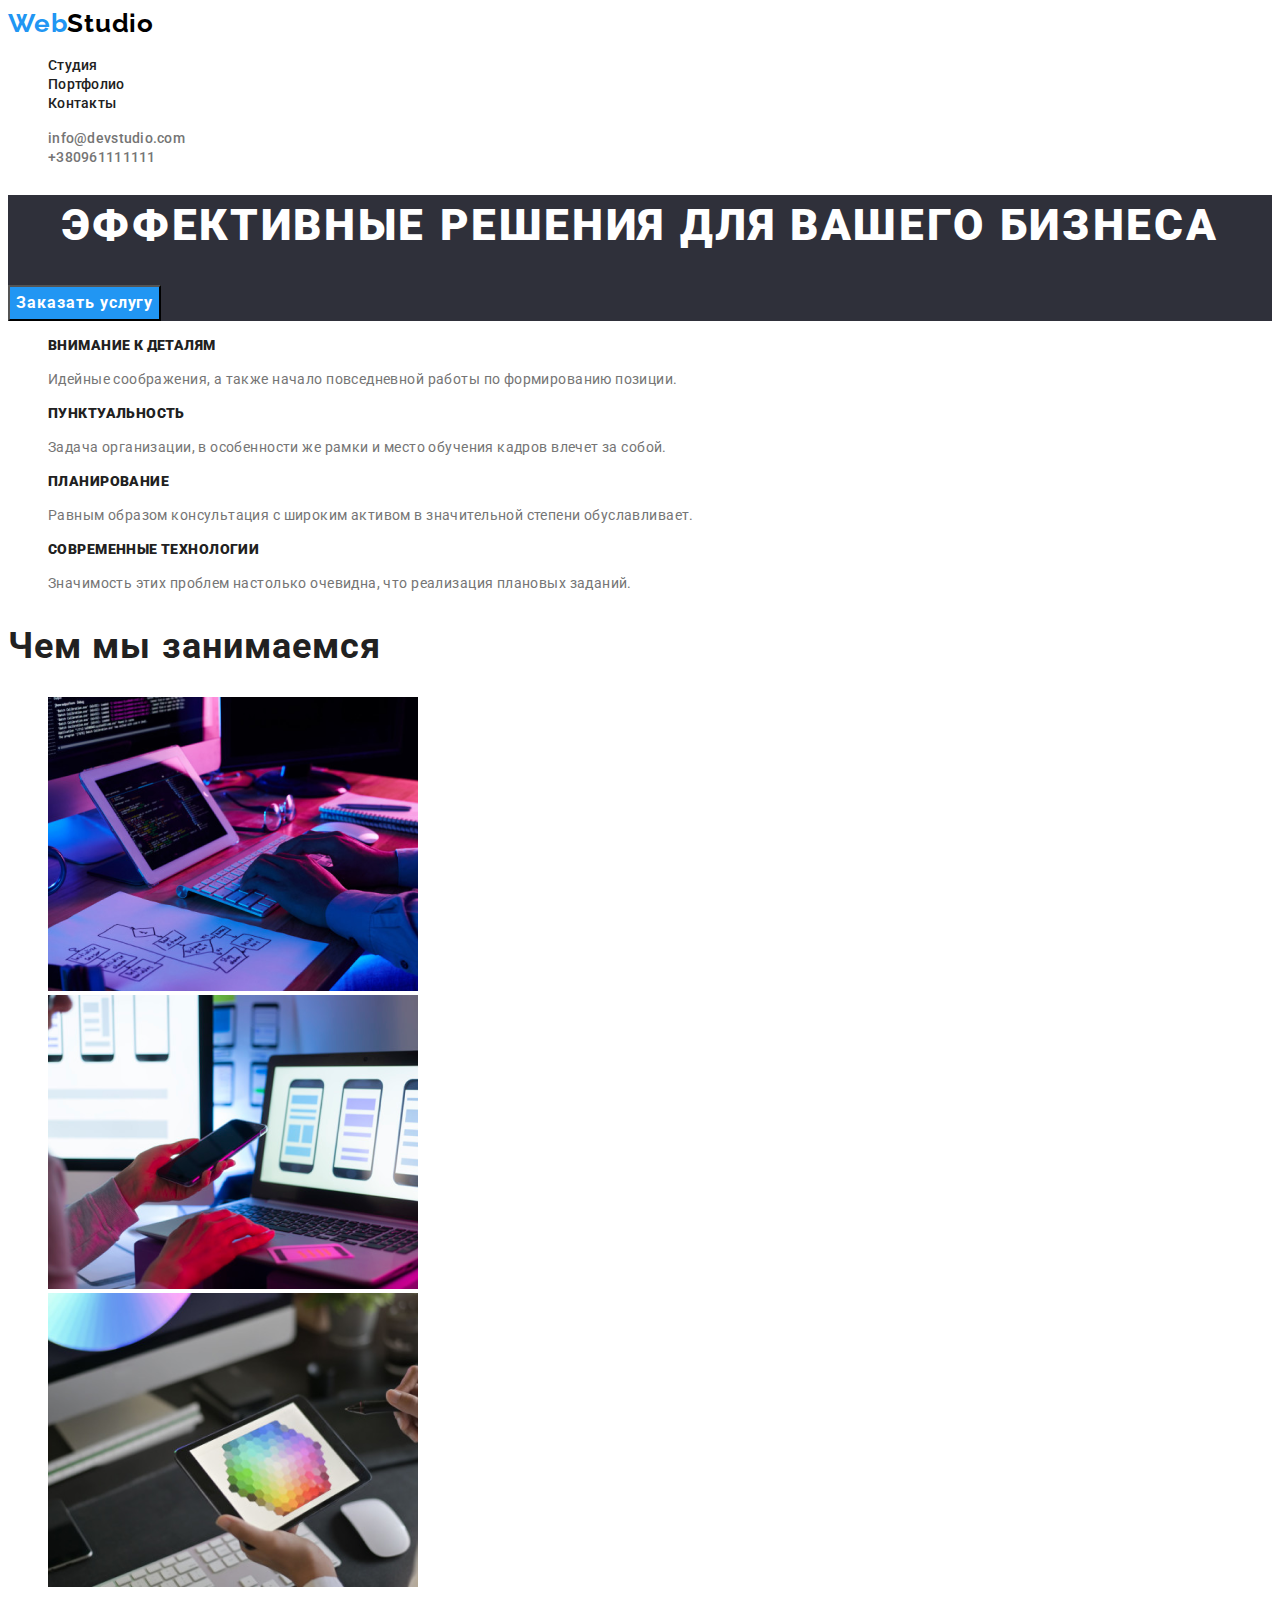
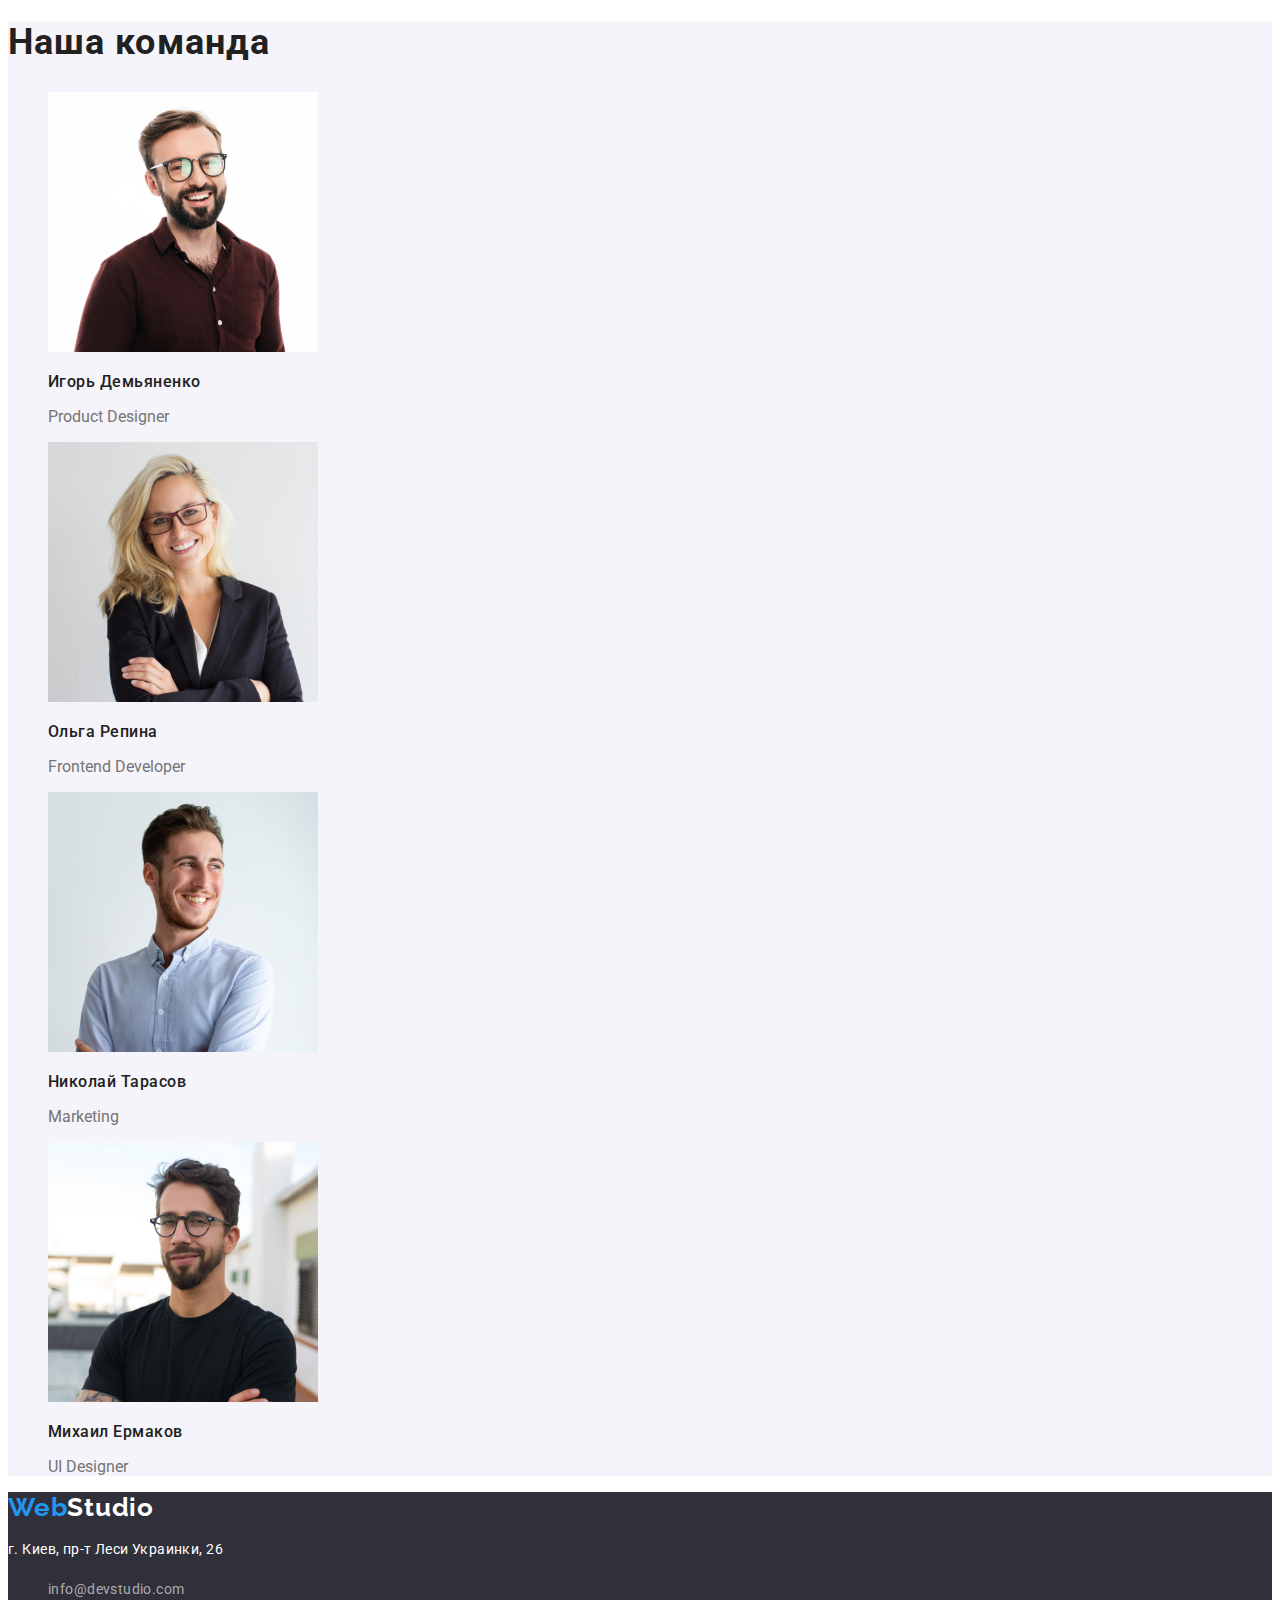
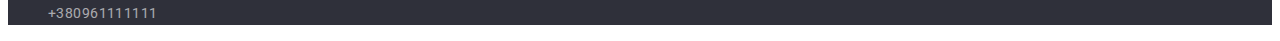
==== index.html @ ec7efd7a "Add files via upload" ====
<!DOCTYPE html>
    <html lang="ru">
    <head>
        <meta charset="UTF-8">
        <meta http-equiv="X-UA-Compatible" content="IE=edge">
        <meta name="viewport" content="width=device-width, initial-scale=1.0">
        <title>Студия</title>
        <link rel="preconnect" href="https://fonts.googleapis.com">
        <link rel="preconnect" href="https://fonts.gstatic.com" crossorigin>
        <link href="https://fonts.googleapis.com/css2?family=Raleway:wght@700&family=Roboto:wght@400;500;700;900&display=swap"
        rel="stylesheet">
        <link rel="stylesheet" href="/css/styles.css">

    </head>
    <body>
        <!--header-->
        <header>
            <nav>
                <a href="/index.html" class="logo"><span class="web">Web</span>Studio</a>
                <ul class="site-nav">
                    <li>
                        <a href="/index.html" class="current-page">Студия</a>
                    </li>
                    <li>
                        <a href="/Portfolio.html">Портфолио</a>
                    </li>
                    <li>
                        <a href="">Контакты</a>
                    </li>
                </ul>
            </nav>

            <ul class="connection">
                <li class=""> <a href="mailto:info@devstudio.com">info@devstudio.com</a></li>
                <li class=""> <a href="tel:+380961111111">+380961111111</a></li>
            </ul>

        </header>




        <!--Main-->
        <main>

            <section class="hero">
                <H1 class="hero-title"> <b>Эффективные решения для вашего бизнеса</b> </H1>
                <button type="button" class="button">Заказать услугу</button>
                
            </section>

            <!--Advantages-->

            <section>
                <ul>
                    <li>
                        <h3 class="advantage-title">
                            <b>Внимание к деталям</b>                    
                        </h3>
                        <p class="advantage-text">Идейные соображения, а также начало повседневной работы по формированию позиции.</p>
                    </li>
                    <li>
                        <h3 class="advantage-title">
                            <b>Пунктуальность</b>
                        </h3>
                        <p class="advantage-text">Задача организации, в особенности же рамки и место обучения кадров влечет за собой.</p>
                    </li>
                    <li>
                        <h3 class="advantage-title">
                            <b>Планирование</b>
                        </h3>
                        <p class="advantage-text">Равным образом консультация с широким активом в значительной степени обуславливает.</p>
                    </li>
                    <li>
                        <h3 class="advantage-title">
                            <b>Современные технологии</b>
                        </h3>
                        <p class="advantage-text">Значимость этих проблем настолько очевидна, что реализация плановых заданий.</p>
                    </li>
                </ul>
            
            </section>

            <!--Services-->

            <section>
                <h2 class="section-title">Чем мы занимаемся</h2>
                <ul>
                    <li>
                        <img src="/img/img (1).png" width=370 height="294" alt=" ">
                    </li>
                    <li>
                        <img src="/img/img (3).png" width=370 height="294" alt="">
                    </li>
                    <li>
                        <img src="/img/img (2).png" width=370 height="294" alt="">
                    </li>
                </ul>
            
            </section>

            <!--Our team-->

            <section class="stuff-section">
                <h2 class="section-title">Наша команда</h2>

                <ul>
                    <li>
                        <img src="/img/stuff 1.jpg" width=270 height="260" alt="">
                        <h3 class="stuff-title" >Игорь Демьяненко</h3>
                        <p class="syuff-text" > Product Designer</p>

                    </li>
                    <li>
                        <img src="/img/stuff 2.jpg"  width=270 height="260" alt="">
                        <h3 class="stuff-title">Ольга Репина</h3>
                        <p class="syuff-text">Frontend Developer</p>
                    
                    </li>
                    <li>
                        <img src="/img/stuff 3.jpg" width=270 height="260" alt="">
                        <h3 class="stuff-title">Николай Тарасов</h3>
                        <p class="syuff-text">Marketing</p>
                    
                    </li>
                    <li>
                        <img src="/img/stuff 4.jpg" width=270 height="260" alt="">
                        <h3 class="stuff-title">Михаил Ермаков</h3>
                        <p class="syuff-text">UI Designer</p>
                    
                    </li>
                </ul>
            
            </section>

            

        </main>




        <footer class="footer">
            <a href="/index.html" class="logo"><span class="web">Web</span><span class="studio">Studio</span></a>
            <address>
                <p class="address">г. Киев, пр-т Леси Украинки, 26</p>
                <ul class="footer-connection">                    
                    <li><a href="mailto:info@devstudio.com ">info@devstudio.com</a></li>
                    <li><a href="tel:+380961111111">+380961111111</a></li>
                    
                </ul>
            </address>
    
        </footer>


        
    </body>
    </html>
---- css/styles.css ----
/* main text color: #757575;*/
/* secondary text color: #212121;  */
/* белый #FFFFFF */
/* акцент синий #2196F3 */
/* первичный цвет фона #E5E5E5; */
/* вторичный цвет фона #2F303A; */
/* цвет фона наша команда #F5F4FA */


:root {
    --primary-text-color: #757575;
    --secondary-text-color: #212121;
    --accent-color: #2196F3;
    --accent-second-color: #FFFFFF;
    --primary-background-color: #e5e5e5;
    --secondary-background-color: #2F303A;
    --stuff-background-color: #F5F4FA:
}


body {
    background-color: #FFFFFF;
    color: var(--primary-text-color);
    font-family: Roboto, sans-serif;
    }
ul {list-style: none;
}    


.logo {
    font: Raleway;
    font-family: 'Raleway';
font-style: normal;
font-weight: 700;
font-size: 26px;
line-height: 31px;
letter-spacing: 0.03em;
text-decoration: none;
color: #000000;
}

.web {
    color: var(--accent-color);
}

.site-nav a {
    font-family: 'Roboto';
font-style: normal;
font-weight: 500;
font-size: 14px;
line-height: 16px;
letter-spacing: 0.02em;
color: var(--secondary-text-color);
text-decoration: none;
}

.site-nav a:hover,
.site-nav a:focus {
    color: var(--accent-color);
}



.connection a{
font-family: 'Roboto';
font-style: normal;
font-weight: 500;
font-size: 14px;
line-height: 16px;
letter-spacing: 0.02em;
color: var(--primary-text-color);
text-decoration: none;
}
.connection a:hover,
.connection a:focus {
    color: var(--accent-color);
}

.current-page{
color: var(--accent-color);
}

/* Main */
.hero{
    background-color: var(--secondary-background-color);
}

.hero-title{
    font-family: 'Roboto';
font-style: normal;
font-weight: 900;
font-size: 44px;
line-height: 60px;
text-align: center;
letter-spacing: 0.06em;
text-transform: uppercase;
color: var(--accent-second-color);
}

.button{
    font-family: 'Roboto';
    font-style: normal;
    font-weight: 700;
    font-size: 16px;
    line-height: 30px;
    /* identical to box height, or 188% */
    
    display: flex;
    align-items: center;
    text-align: center;
    letter-spacing: 0.06em;
    background-color: var(--accent-color);
    color: var(--accent-second-color);
    cursor: pointer;
}

/* Advantage */
.advantage-title{
font-family: 'Roboto';
font-style: normal;
font-weight: 700;
font-size: 14px;
line-height: 16px;
letter-spacing: 0.03em;
text-transform: uppercase;
color: var(--secondary-text-color);
}

.advantage-text {
    font-family: 'Roboto';
font-style: normal;
font-weight: 400;
font-size: 14px;
line-height: 24px;
letter-spacing: 0.03em;

}

.section-title{
    font-family: 'Roboto';
font-style: normal;
font-weight: 700;
font-size: 36px;
line-height: 42px;
/* text-align: center; */
letter-spacing: 0.03em;
color: var(--secondary-text-color);
}


.stuff-section{
    background-color: #F5F4FA;
}
.stuff-title{
    font-family: 'Roboto';
font-style: normal;
font-weight: 500;
font-size: 16px;
line-height: 19px;
/* identical to box height */

/* text-align: center; */
letter-spacing: 0.03em;
color: var(--secondary-text-color);
}

.stuff-text{
font-family: 'Roboto' sans-serif;
font-style: normal;
font-weight: 400;
font-size: 16px;
line-height: 19px;
/* identical to box height */

/* text-align: center; */
letter-spacing: 0.03em;
color: var(--primary-text-color);
}

/* Footer */

.footer{
background-color: #2F303A;
color:var(--accent-second-color);
}
.studio{
font-family: 'Raleway' sans-serif;
font-style: normal;
font-weight: 700;
font-size: 26px;
line-height: 31px;
letter-spacing: 0.03em;
color: var(--accent-second-color);

}
.address{
font-family: 'Roboto' sans-serif;
font-style: normal;
font-weight: 400;
font-size: 14px;
line-height: 24px;
letter-spacing: 0.03em;
color: var(--accent-second-color);
}

.footer-connection a{
font-style: normal;
font-weight: 400;
font-size: 14px;
line-height: 24px;
letter-spacing: 0.03em;
color: rgba(255, 255, 255, 0.6);
text-decoration: none;
}

.footer-connection a:hover,
.footer-connection a:focus {
color: var(--accent-color);
text-decoration: none;
}


/* Portfolio */


.btn{
font-family: 'Roboto' sans-serif;
font-style: normal;
font-weight: 500;
font-size: 16px;
line-height: 26px;
text-align: center;
letter-spacing: 0.03em;
color: var(--secondary-text-color);
background: #F5F4FA;
border-radius: 4px;
text-decoration: none;
cursor: pointer;
}

.btn:focus,
.btn:hover {
    background: var(--accent-color);
    color: var(--accent-second-color);
}
.project-title{
font-family: 'Roboto' sans-serif;
font-style: normal;
font-weight: 700;
font-size: 18px;
line-height: 36px;

letter-spacing: 0.06em;
color: var(--secondary-text-color);

}

.project-text{
font-family: 'Roboto' sans-serif;
font-style: normal;
font-weight: 400;
font-size: 16px;
line-height: 30px;
letter-spacing: 0.03em;
color:var(--primary-text-color);

}
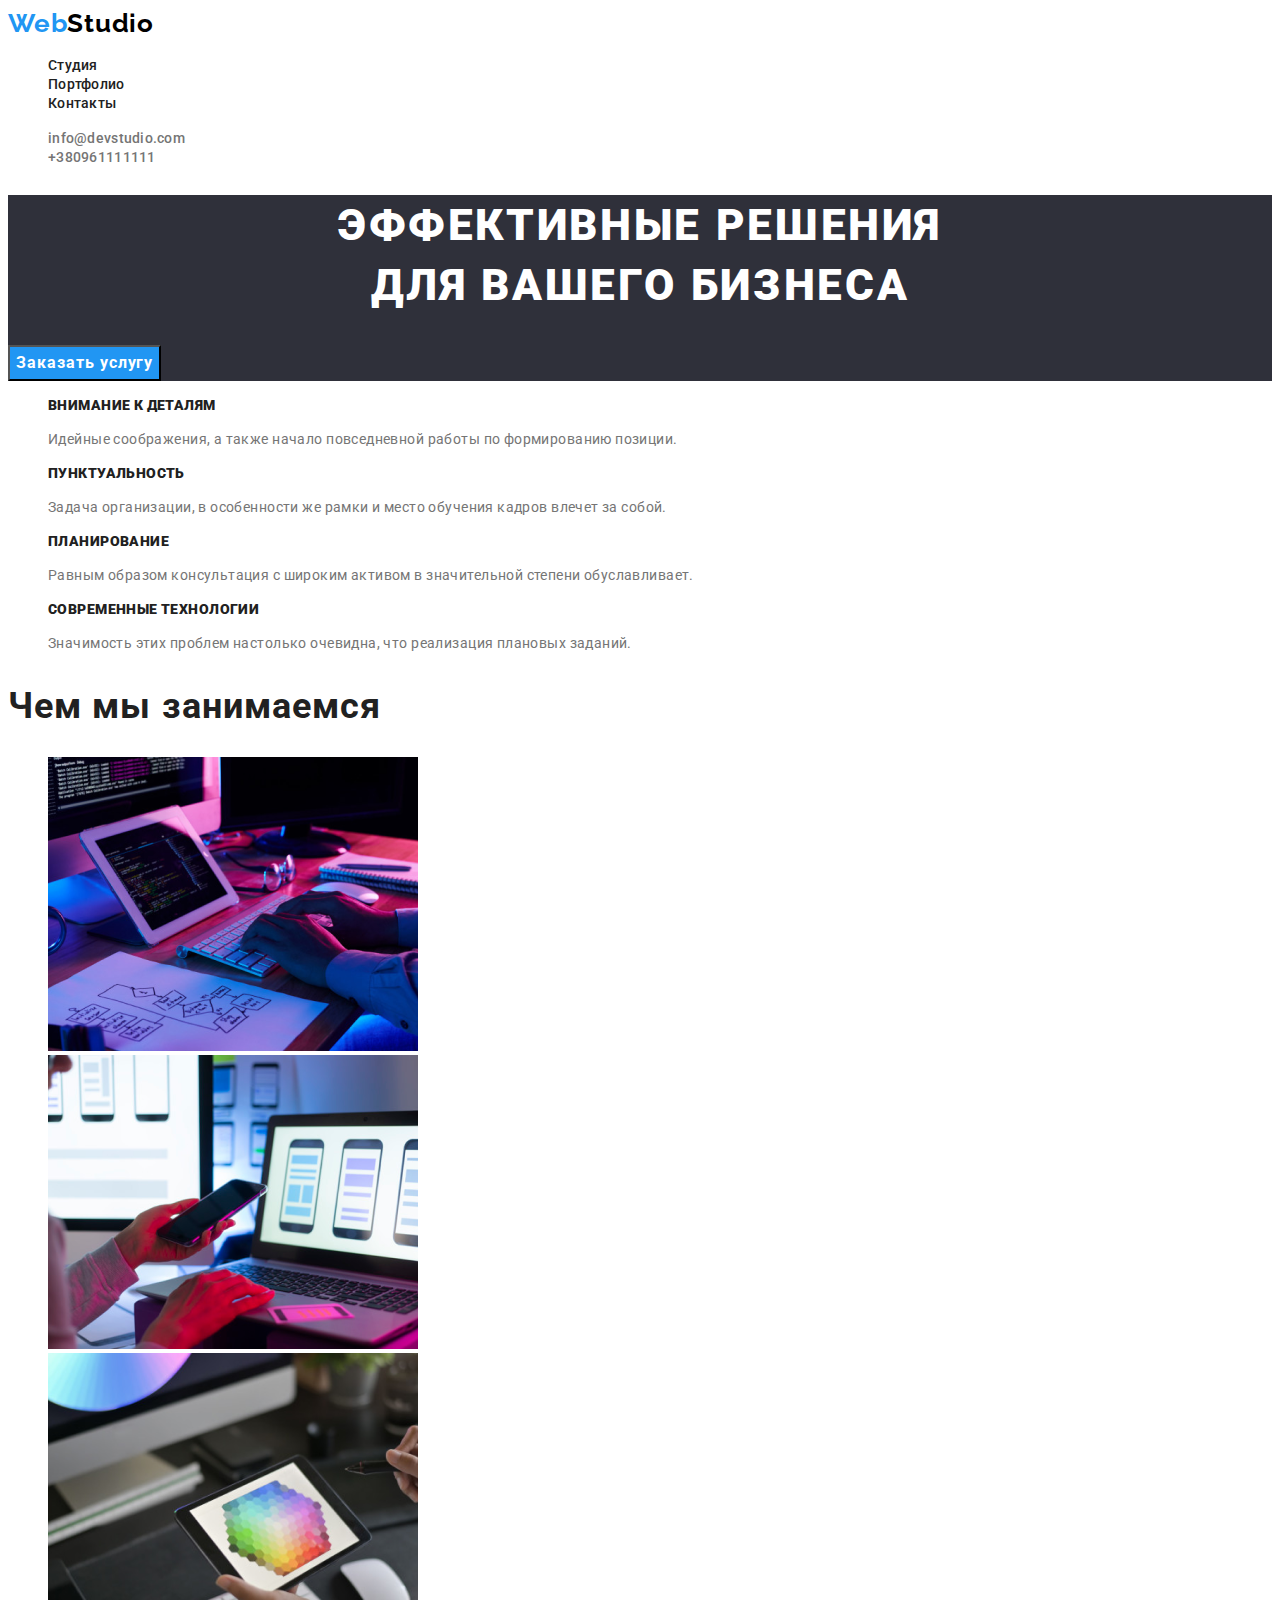
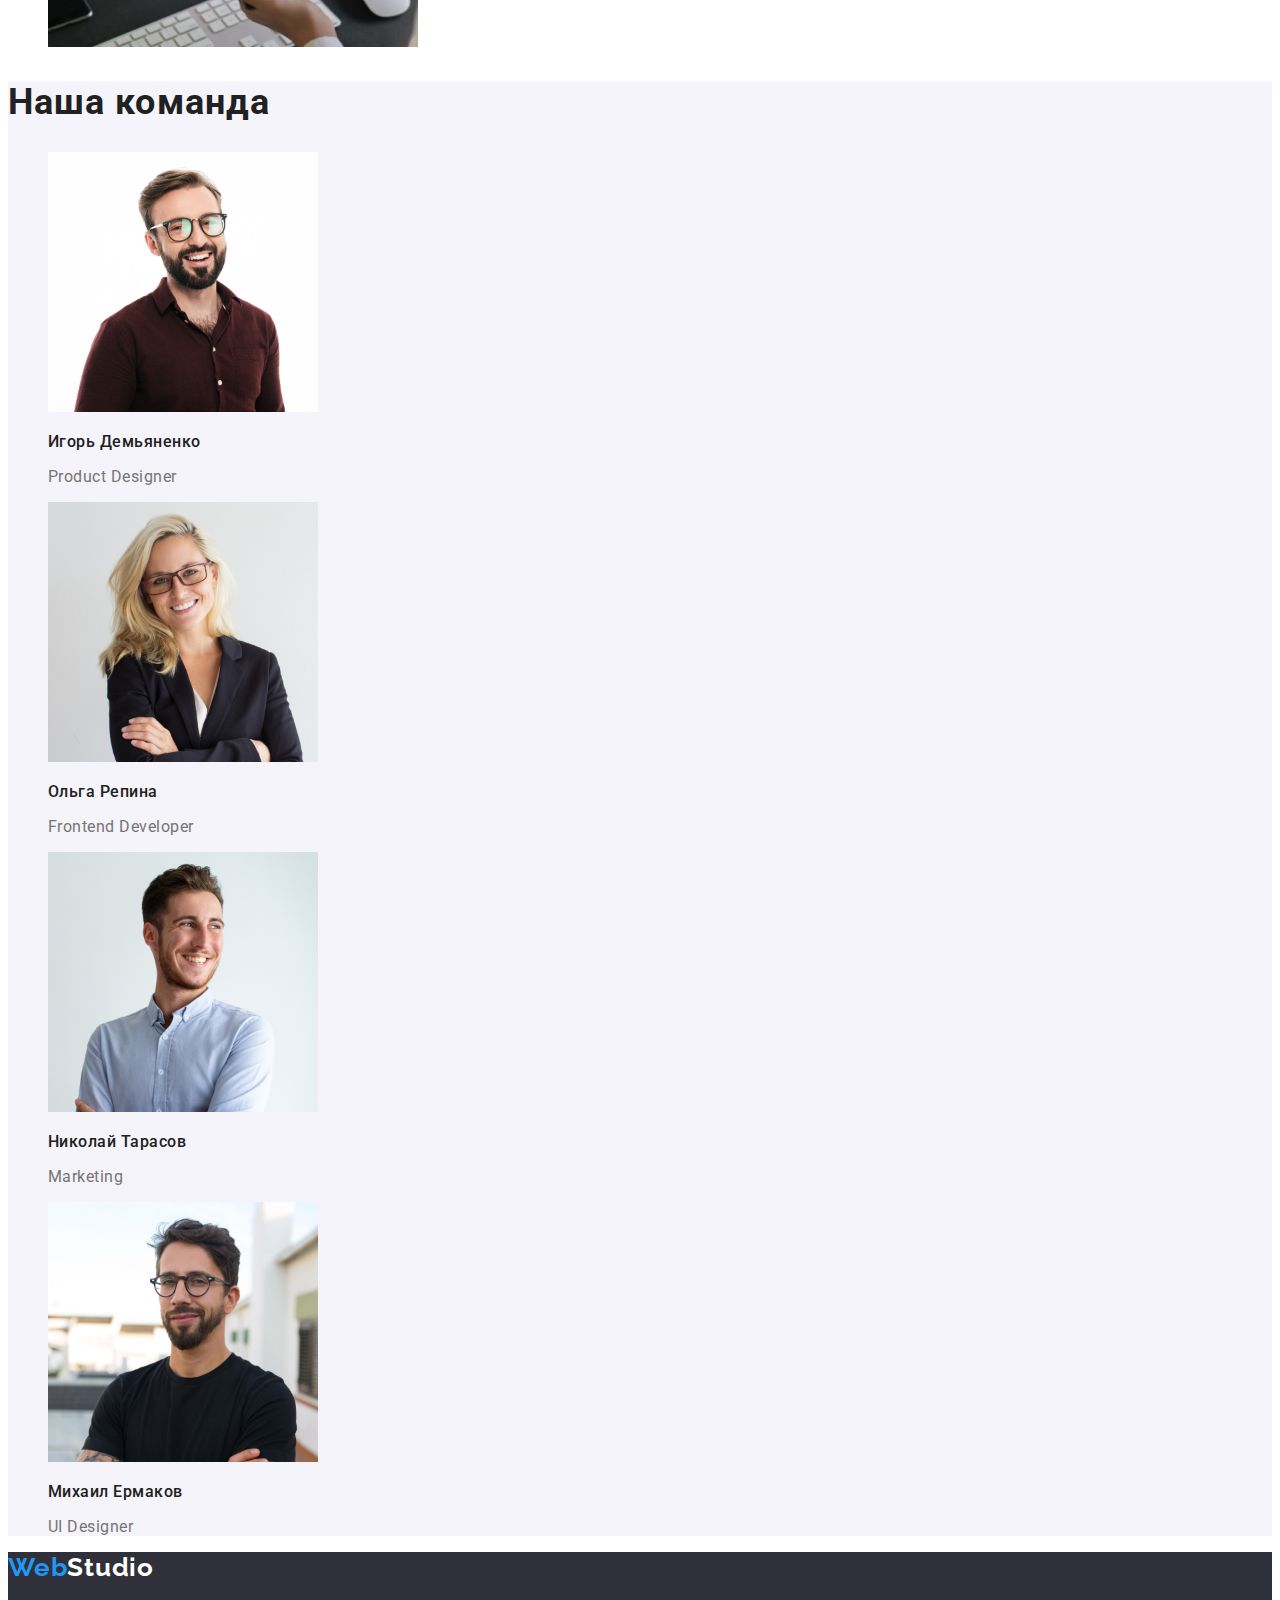
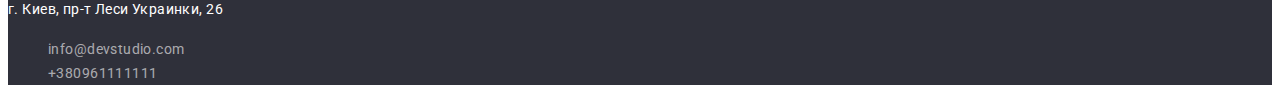
==== commit f045251b: "Practica 3" ====
--- a/index.html
+++ b/index.html
@@ -9,31 +9,38 @@
         <link rel="preconnect" href="https://fonts.gstatic.com" crossorigin>
         <link href="https://fonts.googleapis.com/css2?family=Raleway:wght@700&family=Roboto:wght@400;500;700;900&display=swap"
         rel="stylesheet">
+        <link rel="stylesheet" href="https://cdnjs.cloudflare.com/ajax/libs/modern-normalize/1.1.0/modern-normalize.min.css"
+        integrity="sha512-wpPYUAdjBVSE4KJnH1VR1HeZfpl1ub8YT/NKx4PuQ5NmX2tKuGu6U/JRp5y+Y8XG2tV+wKQpNHVUX03MfMFn9Q=="
+        crossorigin="anonymous" referrerpolicy="no-referrer" />
         <link rel="stylesheet" href="/css/styles.css">
 
     </head>
     <body>
         <!--header-->
-        <header>
-            <nav>
+        <header class="header">
+            <div class="container header-container">
+                <nav class="nav-content">
                 <a href="/index.html" class="logo"><span class="web">Web</span>Studio</a>
                 <ul class="site-nav">
-                    <li>
+                    <li class="header-item">
                         <a href="/index.html" class="current-page">Студия</a>
                     </li>
-                    <li>
-                        <a href="/Portfolio.html">Портфолио</a>
+                    <li class="header-item">
+                        <a href="/Portfolio.html" >Портфолио</a>
                     </li>
-                    <li>
+                    <li class="header-item">
                         <a href="">Контакты</a>
                     </li>
                 </ul>
-            </nav>
+                </nav>           
+            
 
-            <ul class="connection">
-                <li class=""> <a href="mailto:info@devstudio.com">info@devstudio.com</a></li>
-                <li class=""> <a href="tel:+380961111111">+380961111111</a></li>
-            </ul>
+                <ul class="connection">
+                    <li class="header-item"> <a href="mailto:info@devstudio.com">info@devstudio.com</a></li>
+                    <li class="header-item"> <a href="tel:+380961111111">+380961111111</a></li>
+                </ul>
+
+            </div>
 
         </header>
 
@@ -43,93 +50,101 @@
         <!--Main-->
         <main>
 
-            <section class="hero">
-                <H1 class="hero-title"> <b>Эффективные решения для вашего бизнеса</b> </H1>
-                <button type="button" class="button">Заказать услугу</button>
+            <section class=" hero">
+                <div class="container">
+                    <H1 class="hero-title"> <b>Эффективные решения <br> для вашего бизнеса</b> </H1>
+                    <button type="button" class="button">Заказать услугу</button>
+                </div>
                 
             </section>
 
             <!--Advantages-->
 
-            <section>
-                <ul>
-                    <li>
-                        <h3 class="advantage-title">
-                            <b>Внимание к деталям</b>                    
-                        </h3>
-                        <p class="advantage-text">Идейные соображения, а также начало повседневной работы по формированию позиции.</p>
-                    </li>
-                    <li>
-                        <h3 class="advantage-title">
-                            <b>Пунктуальность</b>
-                        </h3>
-                        <p class="advantage-text">Задача организации, в особенности же рамки и место обучения кадров влечет за собой.</p>
-                    </li>
-                    <li>
-                        <h3 class="advantage-title">
-                            <b>Планирование</b>
-                        </h3>
-                        <p class="advantage-text">Равным образом консультация с широким активом в значительной степени обуславливает.</p>
-                    </li>
-                    <li>
-                        <h3 class="advantage-title">
-                            <b>Современные технологии</b>
-                        </h3>
-                        <p class="advantage-text">Значимость этих проблем настолько очевидна, что реализация плановых заданий.</p>
-                    </li>
-                </ul>
+            <section class="section">
+                <div class="container">
+                    <ul class="advantage-list">
+                        <li class="advantage-item">
+                            <h3 class="advantage-title">
+                                <b>Внимание к деталям</b>                    
+                            </h3>
+                            <p class="advantage-text">Идейные соображения, а также начало повседневной работы по формированию позиции.</p>
+                        </li >
+                        <li class="advantage-item">
+                            <h3 class="advantage-title">
+                                <b>Пунктуальность</b>
+                            </h3>
+                            <p class="advantage-text">Задача организации, в особенности же рамки и место обучения кадров влечет за собой.</p>
+                        </li>
+                        <li class="advantage-item">
+                            <h3 class="advantage-title">
+                                <b>Планирование</b>
+                            </h3>
+                            <p class="advantage-text">Равным образом консультация с широким активом в значительной степени обуславливает.</p>
+                        </li>
+                        <li class="advantage-item">
+                            <h3 class="advantage-title">
+                                <b>Современные технологии</b>
+                            </h3>
+                            <p class="advantage-text">Значимость этих проблем настолько очевидна, что реализация плановых заданий.</p>
+                        </li>
+                    </ul>
+                </div>
             
             </section>
 
             <!--Services-->
 
-            <section>
-                <h2 class="section-title">Чем мы занимаемся</h2>
-                <ul>
-                    <li>
+            <section class="section">
+                <div class="container"> 
+                    <h2 class="section-title">Чем мы занимаемся</h2>
+                <ul class="services-list">
+                    <li class="services-item"> 
                         <img src="/img/img (1).png" width=370 height="294" alt=" ">
                     </li>
-                    <li>
+                    <li class="services-item">
                         <img src="/img/img (3).png" width=370 height="294" alt="">
                     </li>
-                    <li>
+                    <li class="services-item">
                         <img src="/img/img (2).png" width=370 height="294" alt="">
                     </li>
                 </ul>
+                </div>
             
             </section>
 
             <!--Our team-->
 
-            <section class="stuff-section">
-                <h2 class="section-title">Наша команда</h2>
+            <section class="section stuff-section">
+                <div class="container stuff-container">
+                    <h2 class="section-title">Наша команда</h2>
 
-                <ul>
-                    <li>
+                    <ul class="stuff-list">
+                        <li class="stuff-item">
                         <img src="/img/stuff 1.jpg" width=270 height="260" alt="">
                         <h3 class="stuff-title" >Игорь Демьяненко</h3>
-                        <p class="syuff-text" > Product Designer</p>
+                        <p class="stuff-text" > Product Designer</p>
 
-                    </li>
-                    <li>
+                        </li>
+                        <li class="stuff-item">
                         <img src="/img/stuff 2.jpg"  width=270 height="260" alt="">
                         <h3 class="stuff-title">Ольга Репина</h3>
-                        <p class="syuff-text">Frontend Developer</p>
+                        <p class="stuff-text">Frontend Developer</p>
                     
-                    </li>
-                    <li>
+                        </li>
+                        <li class="stuff-item">
                         <img src="/img/stuff 3.jpg" width=270 height="260" alt="">
                         <h3 class="stuff-title">Николай Тарасов</h3>
-                        <p class="syuff-text">Marketing</p>
+                        <p class="stuff-text">Marketing</p>
                     
-                    </li>
-                    <li>
+                        </li>
+                        <li class="stuff-item">
                         <img src="/img/stuff 4.jpg" width=270 height="260" alt="">
                         <h3 class="stuff-title">Михаил Ермаков</h3>
-                        <p class="syuff-text">UI Designer</p>
+                        <p class="stuff-text">UI Designer</p>
                     
-                    </li>
-                </ul>
+                        </li>
+                    </ul>
+                </div>
             
             </section>
 
@@ -141,15 +156,17 @@
 
 
         <footer class="footer">
-            <a href="/index.html" class="logo"><span class="web">Web</span><span class="studio">Studio</span></a>
-            <address>
+            <div class="container footer-container">
+                <a href="/index.html" class="logo"><span class="web">Web</span><span class="studio">Studio</span></a>
+            <address class="address-info">
                 <p class="address">г. Киев, пр-т Леси Украинки, 26</p>
                 <ul class="footer-connection">                    
-                    <li><a href="mailto:info@devstudio.com ">info@devstudio.com</a></li>
-                    <li><a href="tel:+380961111111">+380961111111</a></li>
+                    <li class="connection-item"><a href="mailto:info@devstudio.com ">info@devstudio.com</a></li>
+                    <li class="connection-item"><a href="tel:+380961111111">+380961111111</a></li>
                     
                 </ul>
             </address>
+            </div>
     
         </footer>
 
